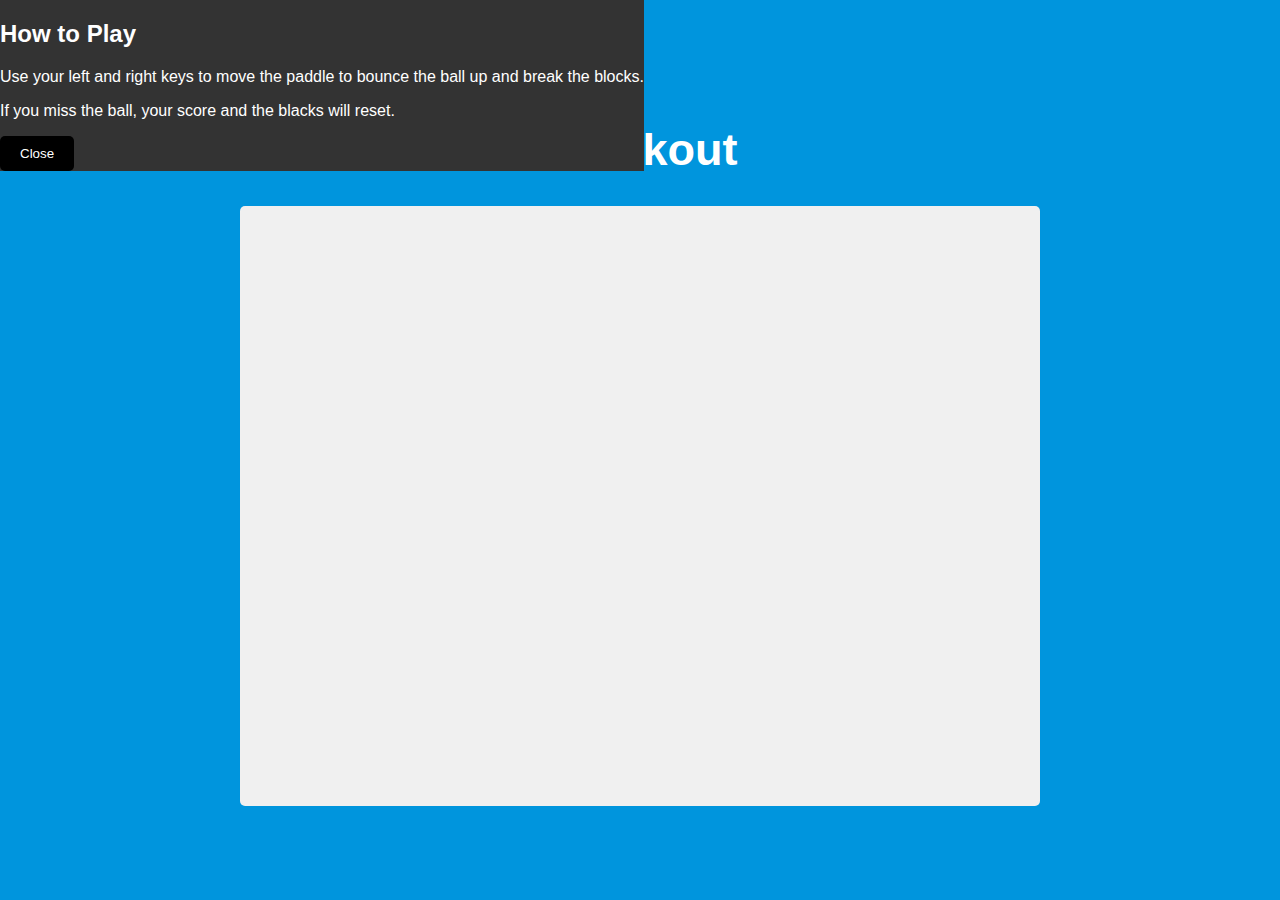
==== breakout.html @ 1e67ae83 "Tue, Mar 19, 2024, 9:30 AM -07:00" ====
<!DOCTYPE html>
<html lang="en">
<head>
    <meta charset="UTF-8">
    <meta name="viewport" content="width=device-width, initial-scale=1.0">
    <link rel="stylesheet" href="css/breakout.css">
    <title>Breakout</title>
</head>
<body>

    <h1>Breakout</h1>
    <button id="rules-btn" class="btn rules-btn">Show Rules</button>
    <div id="rules" class="rules">
        <h2>How to Play</h2>
        <p>Use your left and right keys to move the paddle to bounce the ball up and break the blocks.</p>
        <p>If you miss the ball, your score and the blacks will reset.</p>
        <button id="close-btn" class="btn">Close</button>
    </div>


    <canvas id="canvas" width="800" height="600"></canvas>
</body>
<script src=js/breakout.js></script>
</html>
---- css/breakout.css ----
* {
    box-sizing: border-box;
}

body {
    background-color: #0095dd;
    display: flex;
    flex-direction: column;
    align-items: center;
    justify-content: center;
    min-height: 100vh;
    margin: 0;
    font-family: Arial, Helvetica, sans-serif;
}

canvas {
    background: #f0f0f0;
    display: block;
    border-radius: 5px;
}

h1 {
    font-size: 45px;
    color: #ffffff;
}


.btn {
    cursor: pointer;
    border: 0;
    padding: 10px 20px;
    background: black;
    color: white;
    border-radius: 5px;
}

.btn:hover {
    background: #222222;
}

.btn:active {
    transform: scale(0.98);
}

.rules-btn {
    position: absolute;
    top: 30px;
    left: 30px;
}

.rules {
    position: absolute;
    top: 0;
    left: 0;
    background-color: #333333;
    color: white;
    
}
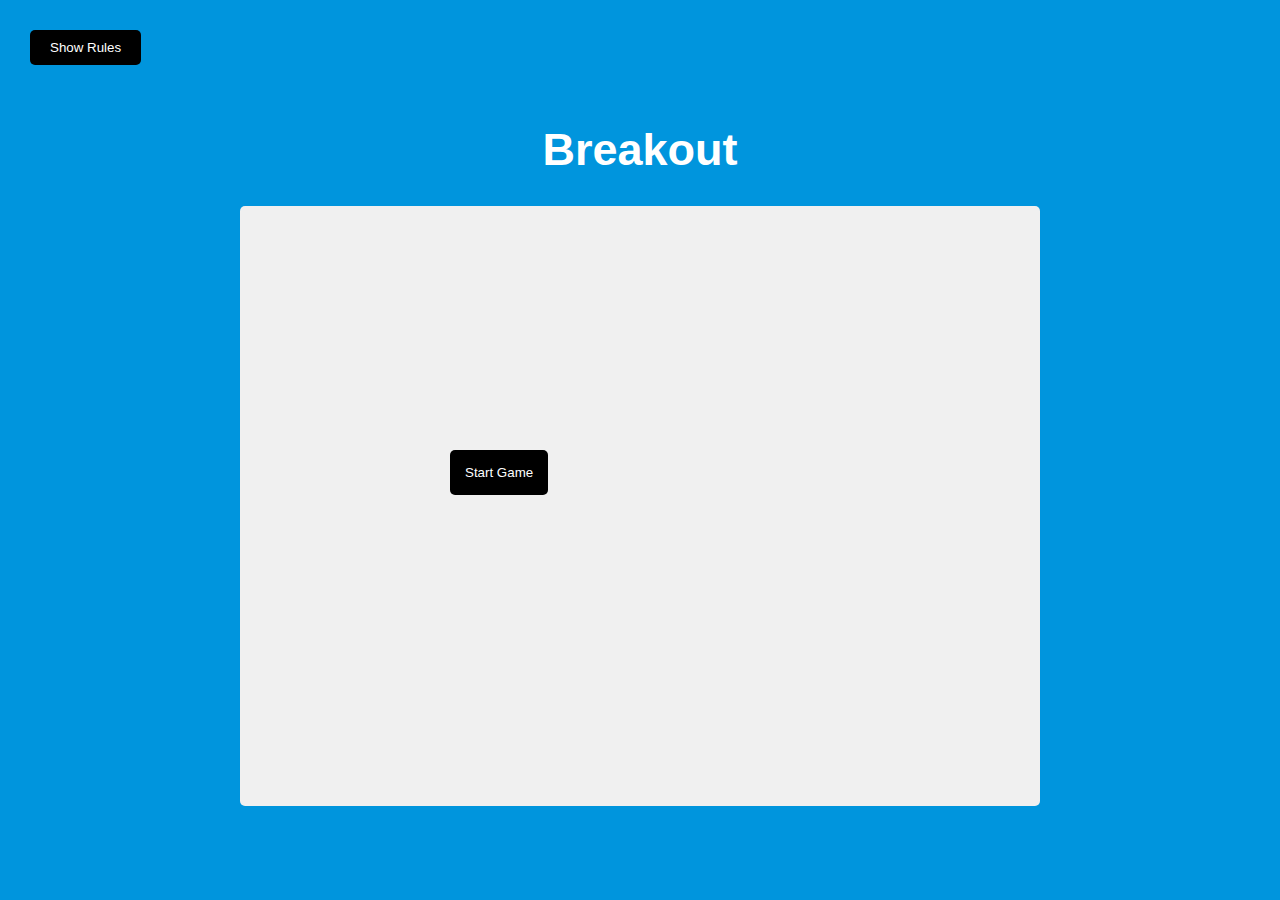
==== commit 66df0061: "Mon, Apr 8, 2024, 9:38 AM -07:00" ====
--- a/breakout.html
+++ b/breakout.html
@@ -17,8 +17,10 @@
         <button id="close-btn" class="btn">Close</button>
     </div>
 
-
-    <canvas id="canvas" width="800" height="600"></canvas>
+    <div class="start">
+        <button class="startGame btn" id = "start">Start Game</button>
+        <canvas id="canvas" width="800" height="600"></canvas>
+    </div>
 </body>
 <script src=js/breakout.js></script>
 </html>
--- a/css/breakout.css
+++ b/css/breakout.css
@@ -54,5 +54,28 @@
     left: 0;
     background-color: #333333;
     color: white;
-    
+    min-height: 100vh;
+    width: 400px;
+    padding: 20px;
+    line-height: 1.5;
+    transform: translateX(-400px);
+    transition: transform 1s ease-in-out;
 }
+
+.rules.show {
+    transform: translateX(0);
+}
+
+.startGame {
+    position: absolute;
+    left: 50vh;
+    top: 50vh;
+    background-color: black;
+    color: white;
+    text-decoration: bold;
+    padding: 15px;
+}
+
+.hide {
+    opacity: 0;
+}
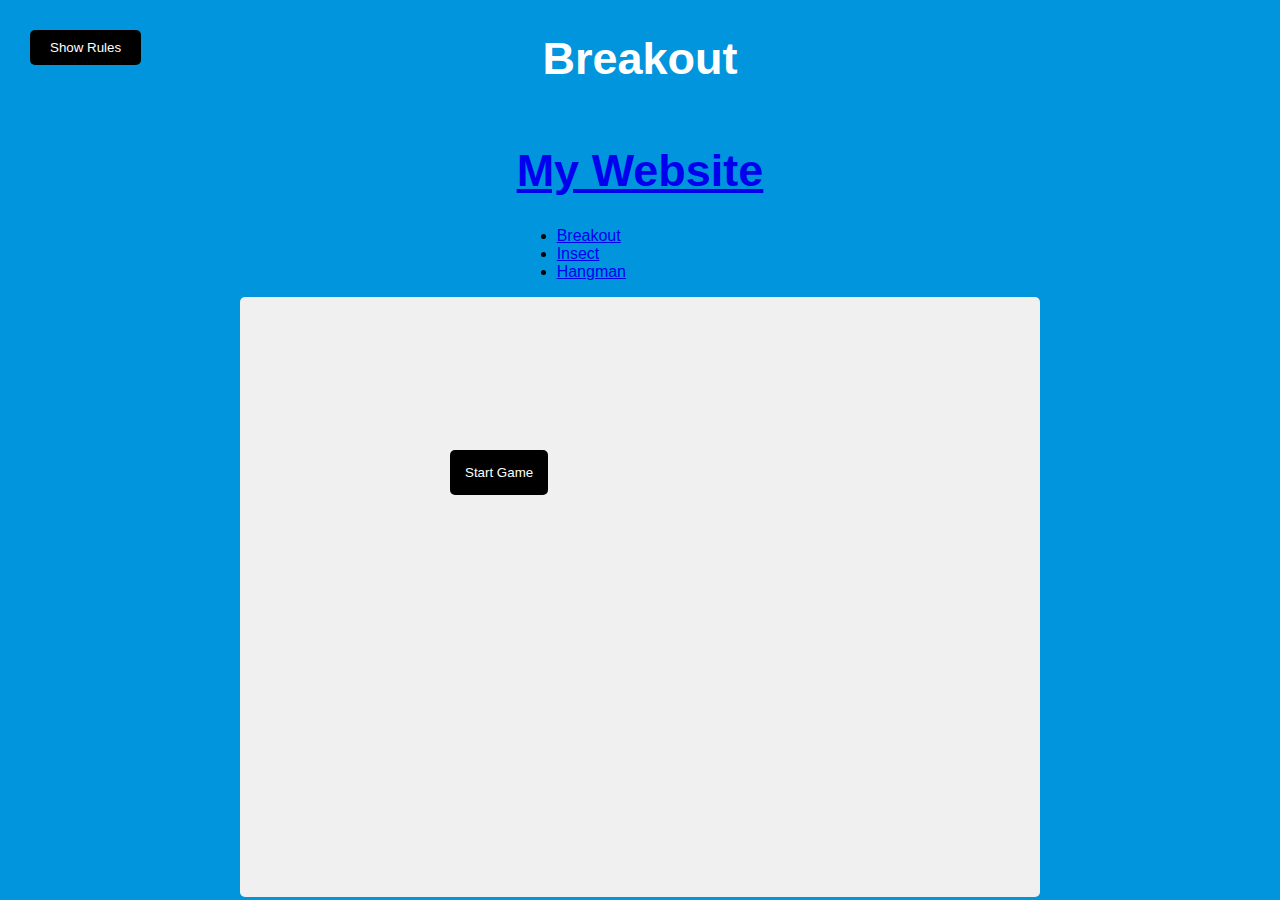
==== commit 67a916ef: "Tue, May 21, 2024, 9:44 AM -07:00" ====
--- a/breakout.html
+++ b/breakout.html
@@ -9,6 +9,18 @@
 <body>
 
     <h1>Breakout</h1>
+    <nav class="website active">
+        <div class="ccontainer">
+            <h1 class="llogo"><a href="index.html">My Website</a></h1>
+            <ul>
+                <li><a href="breakout.html">Breakout</a></li>
+                <li><a href="insect.html">Insect</a></li>
+                <li><a href="hangman.html">Hangman</a></li>
+
+            </ul>
+        </div>
+    </nav>
+</div>
     <button id="rules-btn" class="btn rules-btn">Show Rules</button>
     <div id="rules" class="rules">
         <h2>How to Play</h2>
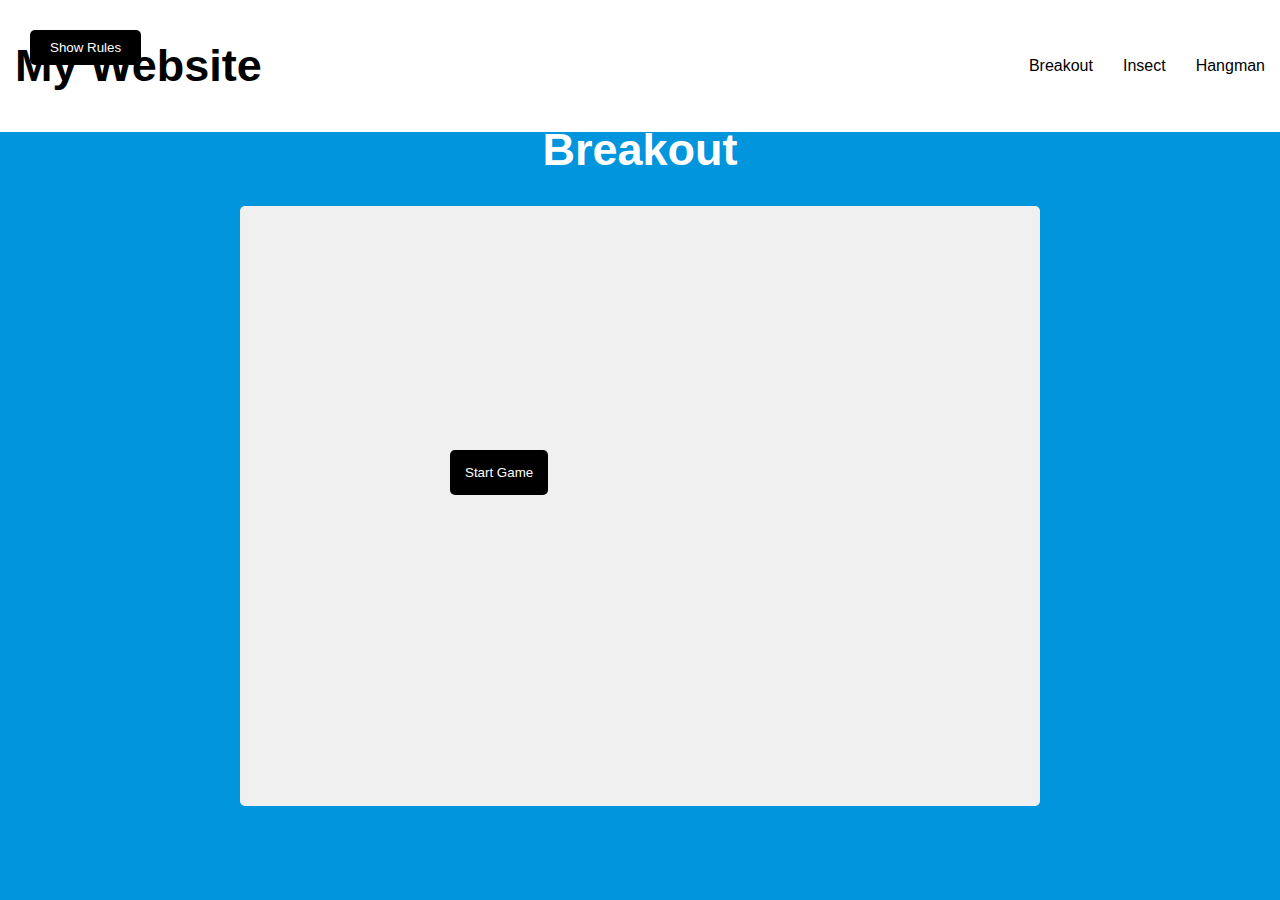
==== commit 7322e1bb: "Tue, May 21, 2024, 10:06 AM -07:00" ====
--- a/breakout.html
+++ b/breakout.html
@@ -7,8 +7,6 @@
     <title>Breakout</title>
 </head>
 <body>
-
-    <h1>Breakout</h1>
     <nav class="website active">
         <div class="ccontainer">
             <h1 class="llogo"><a href="index.html">My Website</a></h1>
@@ -21,6 +19,8 @@
         </div>
     </nav>
 </div>
+    <h1>Breakout</h1>
+
     <button id="rules-btn" class="btn rules-btn">Show Rules</button>
     <div id="rules" class="rules">
         <h2>How to Play</h2>
--- a/css/breakout.css
+++ b/css/breakout.css
@@ -50,7 +50,7 @@
 
 .rules {
     position: absolute;
-    top: 0;
+    top: 20px;
     left: 0;
     background-color: #333333;
     color: white;
@@ -79,3 +79,63 @@
 .hide {
     opacity: 0;
 }
+
+
+
+
+.website {
+    position: fixed;
+    background-color: #111;
+    top: 0;
+    left: 0;
+    right: 0;
+    transition: all 0.3s ease-in-out;
+}
+
+.website .ccontainer {
+    display: flex;
+    justify-content: space-between;
+    align-items: center;
+    padding: 20px 0;
+    transition: all 0.3s ease-in-out;
+}
+
+.website ul {
+    display: flex;
+    list-style-type: none;
+    align-items: center;
+    justify-content: center;
+}
+
+.website a {
+    color: white;
+    text-decoration: none;
+    padding: 7px 15px;
+    transition: all 0.3s ease-in-out;
+}
+
+.website.active {
+    background-color: white;
+    box-shadow: 0 2px 10 rgba(0,0,0,.3);
+    transition: all 0.3s ease-in-out;
+}
+
+.website.active a {
+    color: black;
+}
+
+.website.active .ccontainer {
+    padding: 10px 0;
+}
+
+.website a.current,
+.website a:hover {
+    color: rgb(192,57,43);
+    font-weight: bold;
+}
+
+.website div.ccontainer.inactive {
+    transition: all 0.3s ease-in-out;
+    display: none;
+}
+
